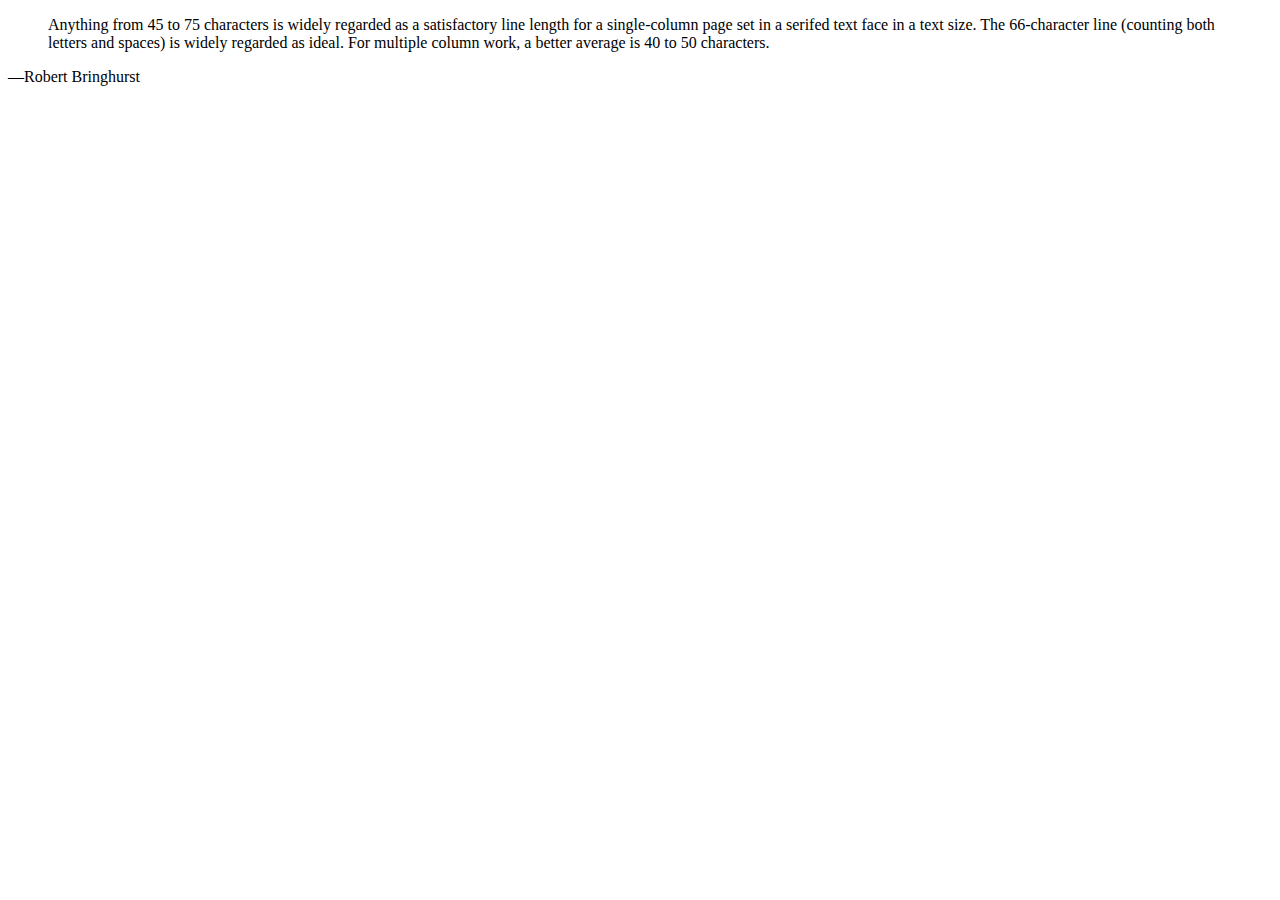
==== font.html @ 2b846809 "css aangepast" ====
<!DOCTYPE html>
<html lang="en">
<head>
    <meta charset="UTF-8">
    <meta name="viewport" content="width=device-width, initial-scale=1.0">
    <title>fontDocument</title>
    <link rel="stylesheet" href="font.css">
</head>

<section>
    <blockquote cite="http://webtypography.net/2.1.2">
      <p>Anything from 45 to 75 characters is widely regarded as a satisfactory line length for a single-column page set in a serifed text face in a text size. The 66-character line (counting both letters and spaces) is widely regarded as ideal. For multiple column work, a better average is 40 to 50 characters.</p>
    </blockquote>
    <p>—Robert Bringhurst</p>
  </section>
---- font.css ----
body {
    font-size: 16px;
}
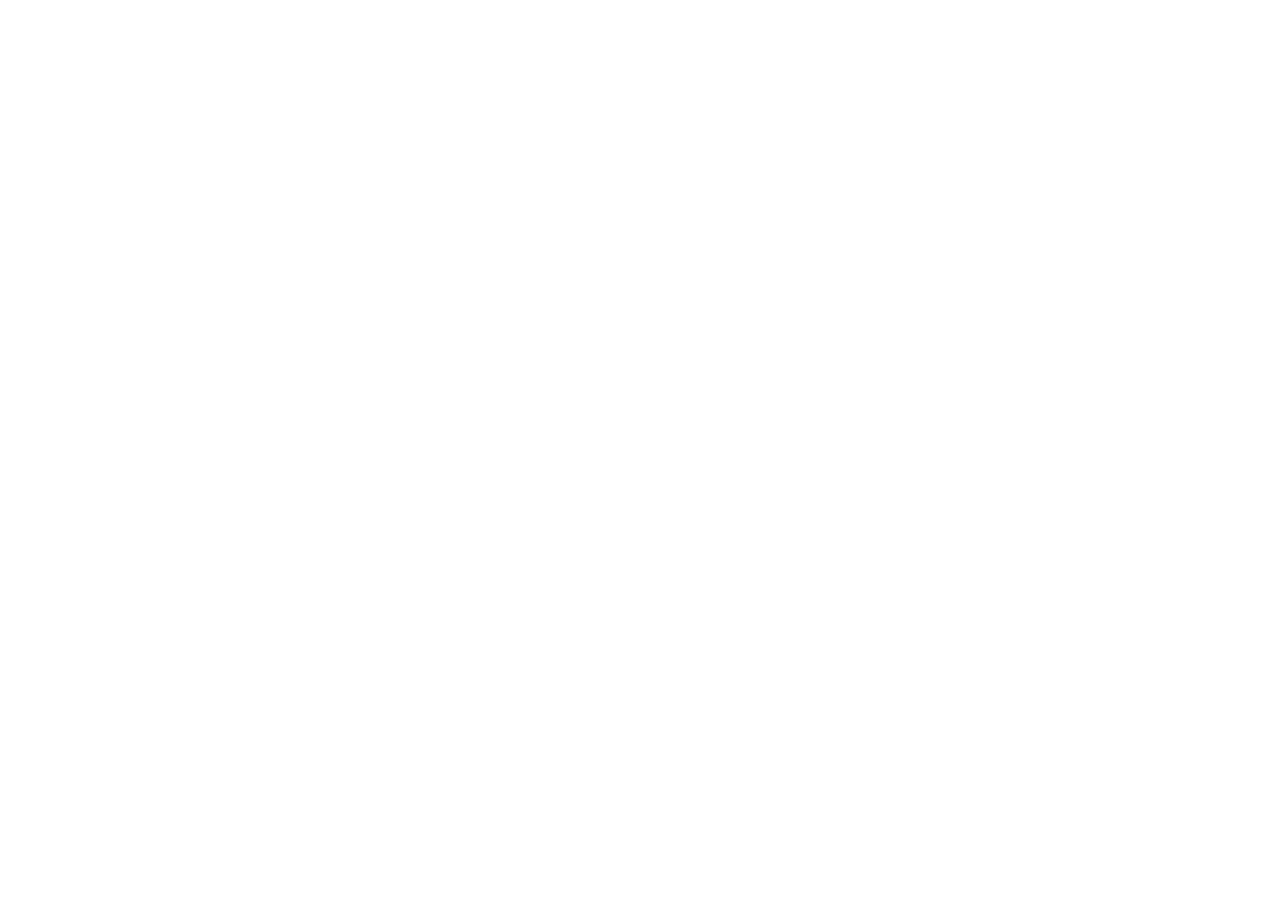
==== commit abbf5bdf: "button aangepast" ====
--- a/font.html
+++ b/font.html
@@ -1,4 +1,4 @@
-<!DOCTYPE html>
+<!-- <!DOCTYPE html>
 <html lang="en">
 <head>
     <meta charset="UTF-8">
@@ -12,4 +12,4 @@
       <p>Anything from 45 to 75 characters is widely regarded as a satisfactory line length for a single-column page set in a serifed text face in a text size. The 66-character line (counting both letters and spaces) is widely regarded as ideal. For multiple column work, a better average is 40 to 50 characters.</p>
     </blockquote>
     <p>—Robert Bringhurst</p>
-  </section>+  </section> -->--- a/font.css
+++ b/font.css
@@ -1,3 +1,3 @@
-body {
+/* body {
     font-size: 16px;
-}+} */